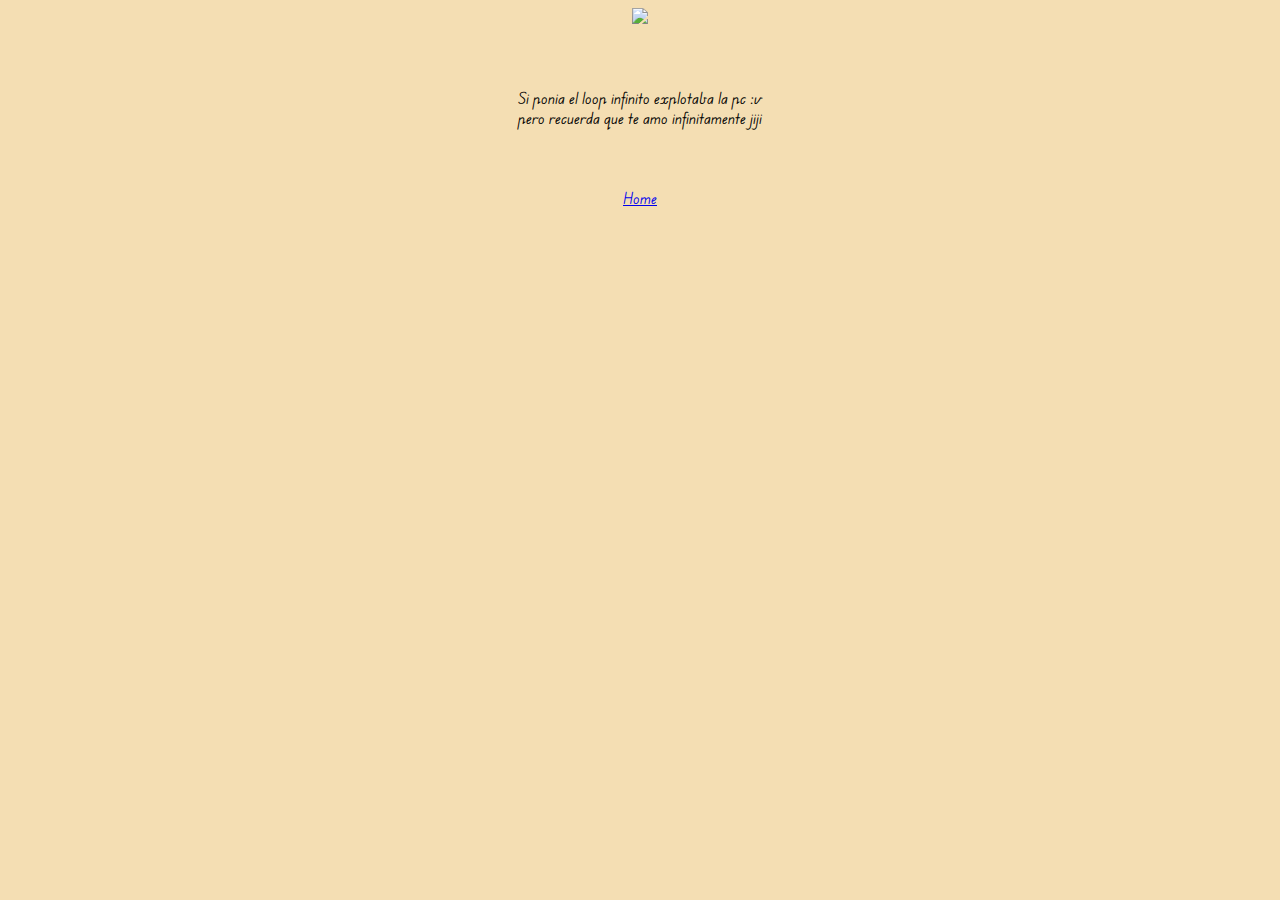
==== love.html @ 52953059 "Add files via upload" ====
<!DOCTYPE html>
<html lang="en">
<head>
    <link rel="preconnect" href="https://fonts.googleapis.com" />
    <link rel="preconnect" href="https://fonts.gstatic.com" crossorigin />
    <link
      href="https://fonts.googleapis.com/css2?family=Edu+VIC+WA+NT+Beginner:wght@400..700&display=swap"
      rel="stylesheet"
    />
    <link rel="stylesheet" href="./styles.css" />
    <meta charset="UTF-8">
    <meta name="viewport" content="width=device-width, initial-scale=1.0">
    <title>love</title>
</head>
<body>
   <div id="image">
   <img src="/EUWP/assets/snape.gif" width="50%"> 
   <br>
   <br>
   <br>
   <br>
   Si ponia el loop infinito explotaba la pc :v <br> 
   pero recuerda que te amo infinitamente jiji <br>
   <br>
   <br>
   <br>
   <a href="/EUWP/index.html">Home</a>
   </div>
</body>
</html>
---- styles.css ----
html{
    background-color: rgb(244,222,179);
    font-family: "Edu VIC WA NT Beginner", cursive;
}

#text{
    text-align: center;
}

#image{
    text-align: center;
}

#love{
    text-align: center;
}

#close{
    text-align: center;
}
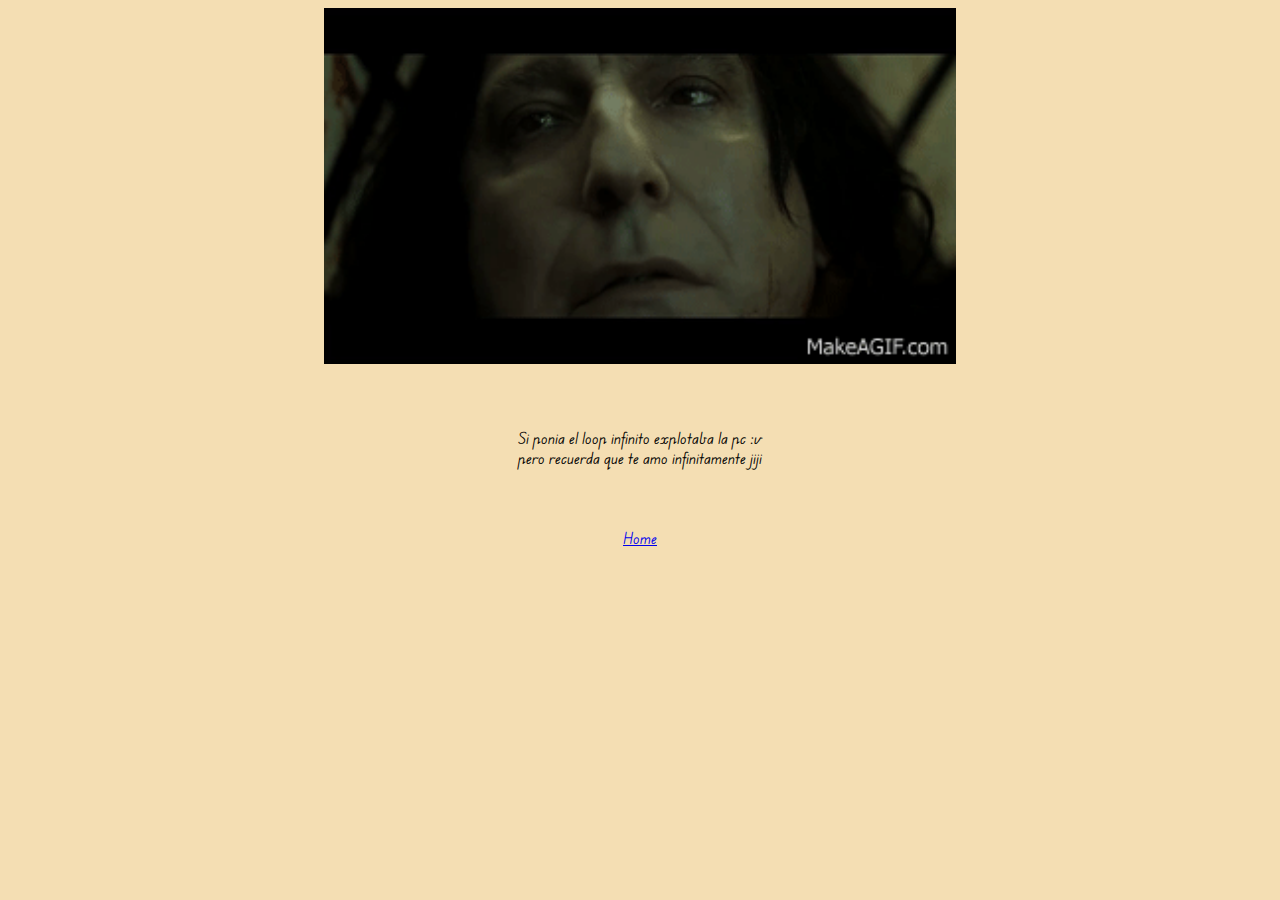
==== commit 1bbc9fc8: "Update love.html" ====
--- a/love.html
+++ b/love.html
@@ -14,7 +14,7 @@
 </head>
 <body>
    <div id="image">
-   <img src="/EUWP/assets/snape.gif" width="50%"> 
+   <img src="./assets/snape.gif" width="50%"> 
    <br>
    <br>
    <br>
@@ -27,4 +27,4 @@
    <a href="/EUWP/index.html">Home</a>
    </div>
 </body>
-</html>+</html>
